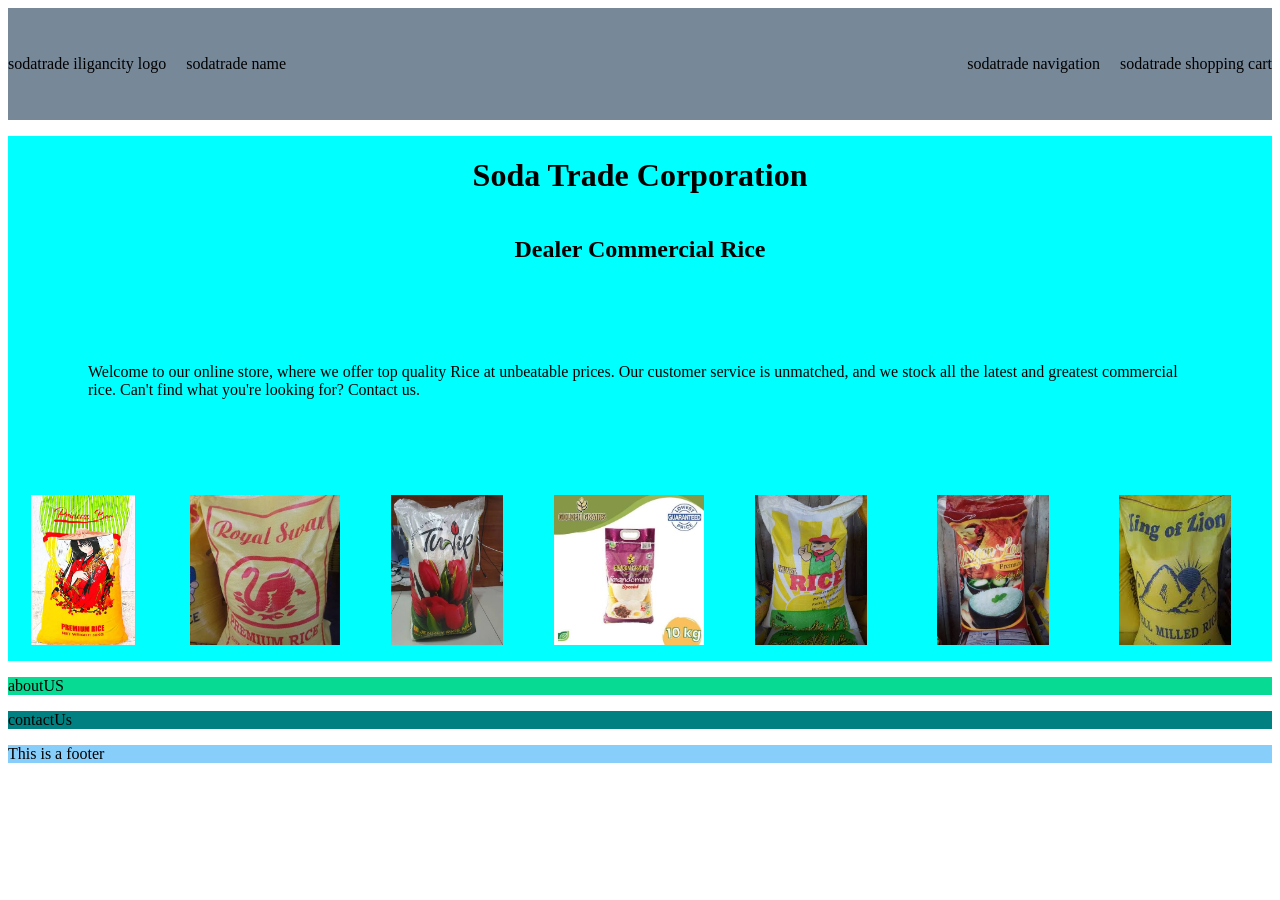
==== sodaTradeWebsite/index.html @ bf334d81 "Initial Commit" ====
<!DOCTYPE html>
<html>
    <head>
        <link rel="stylesheet" href="sodaTrade.css">

    </head>
    

    <body>
        <header>
            <div class="sodaTradeHeader1">
                <div>
                    <div>
                        sodatrade iligancity logo
                    </div>

                    <div>
                        sodatrade name
                    </div>
                </div>


                <div>
                    <div>
                        sodatrade navigation
                    </div>

                    <div>
                        sodatrade shopping cart
                    </div>
                </div>
            </div>
        </header>

        
        <main>

            <div class="frontBody1">

                <div class="frontLine1">

                    <div class="line1">

                        <h1>Soda Trade Corporation</h1>
                        <h2>Dealer Commercial Rice</h2>

                        <p>
                            Welcome to our online store, where we offer top quality Rice at unbeatable prices. Our customer service is unmatched, and we stock all the latest and greatest commercial rice. Can't find what you're looking for? Contact us.
                        </p>
                    </div>

                    
                    <div class="pictureMotion">
                        <img src="../sodaTradeImg/princessBea.jpg">
                        <img src="../sodaTradeImg/royalSwan.jpg">
                        <img src="../sodaTradeImg/tulips.jpg">
                        <img src="../sodaTradeImg/sweetRice.jpg">
                        <img src="../sodaTradeImg/kuyaRice.jpg">
                        <img src="../sodaTradeImg/dragonLady.jpg">
                        <img src="../sodaTradeImg/KingOfZion.jpg">
                        <img src="../sodaTradeImg/deliciousRice.jpg">
                    </div>

                </div>



            </div>

            

            <div class="aboutUs1">
                aboutUS
            </div>

            <div class="contactUs1">
                contactUs
            </div>

        </main>

        <footer>
            <div class="frontFooter1">
                This is a footer
            </div>
        </footer>

        <script src="sodaTradeImgAnimation.js"></script>
    </body>


</html>
---- sodaTradeWebsite/sodaTrade.css ----
.sodaTradeHeader1 {
    display: flex;
    flex-direction: row;
    justify-content: space-between;
    background-color: lightslategray;
    height: 7rem;
    align-items: center;
    margin-bottom: 1rem;
}

.sodaTradeHeader1 > div {
    display: flex;
    gap: 20px;
}

/* FRONT BODY */

.frontBody1 {
    background-color: aqua;
    margin-bottom: 1rem;
    overflow: hidden;
}

.frontLine1 > .line1 {
    display: flex;
    flex-direction: column;
    justify-content: center;
    align-items: center;
}

.line1 > p {
    margin: 5rem;
}

.line1 {
    margin-bottom: 1rem;
}

.pictureMotion {
    margin-bottom: 1rem;
    display: flex;
    flex-direction: row;
    width: 100%;
    overflow: hidden;
    gap: 2rem;
}

.pictureMotion img {
    width: 12rem;
    height: 12rem;
    object-fit: contain;
    flex-shrink: 0;
}

.aboutUs1 {
    background-color: rgb(7, 218, 147);
    margin-bottom: 1rem;
}

.contactUs1 {
    background-color: rgb(0, 128, 128);
    margin-bottom: 1rem;
}

/* FRONT FOOTER */

.frontFooter1 {
    background-color: lightskyblue;
}
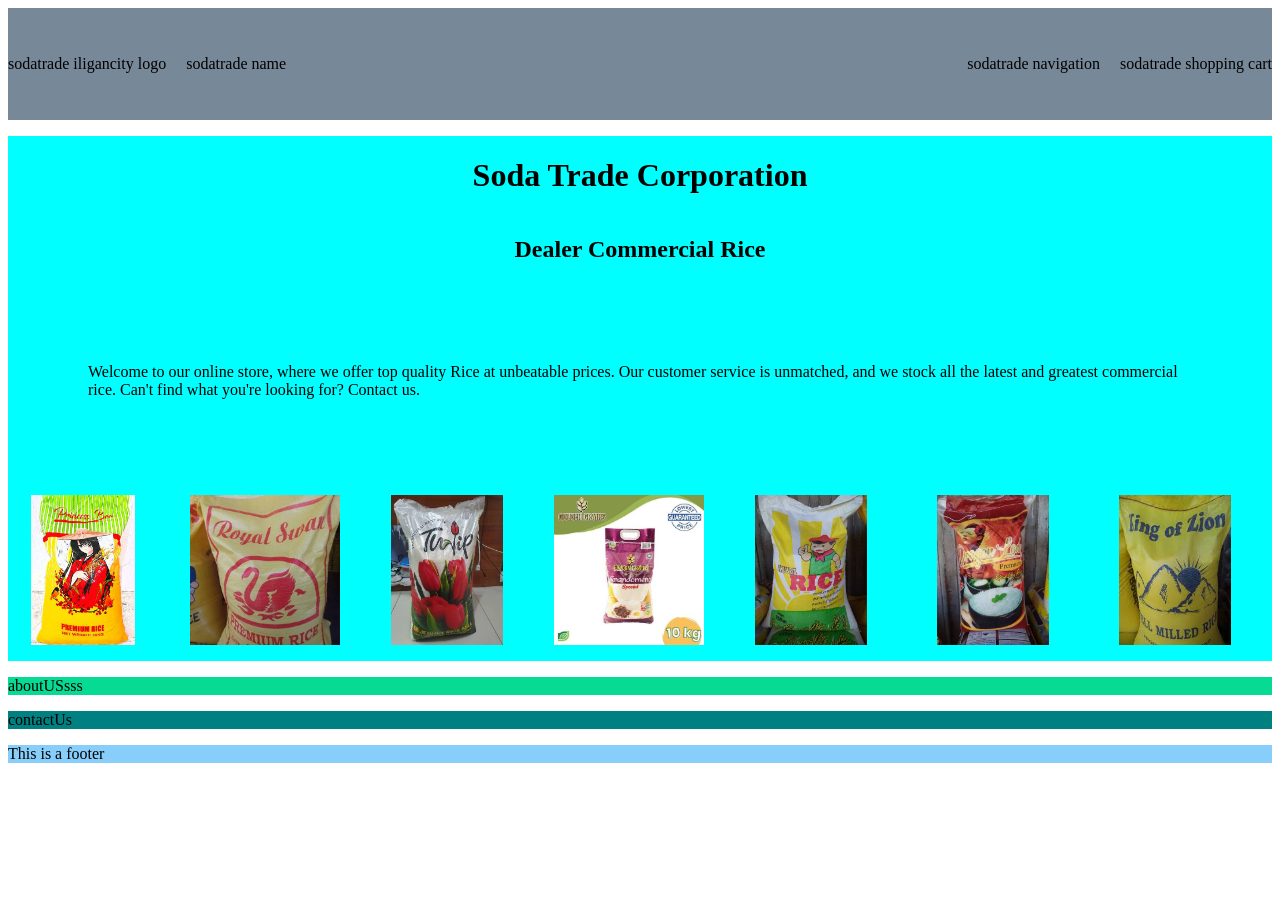
==== commit 8875c998: "test2" ====
--- a/sodaTradeWebsite/index.html
+++ b/sodaTradeWebsite/index.html
@@ -51,14 +51,14 @@
 
                     
                     <div class="pictureMotion">
-                        <img src="../sodaTradeImg/princessBea.jpg">
-                        <img src="../sodaTradeImg/royalSwan.jpg">
-                        <img src="../sodaTradeImg/tulips.jpg">
-                        <img src="../sodaTradeImg/sweetRice.jpg">
-                        <img src="../sodaTradeImg/kuyaRice.jpg">
-                        <img src="../sodaTradeImg/dragonLady.jpg">
-                        <img src="../sodaTradeImg/KingOfZion.jpg">
-                        <img src="../sodaTradeImg/deliciousRice.jpg">
+                        <img src="princessBea.jpg">
+                        <img src="royalSwan.jpg">
+                        <img src="tulips.jpg">
+                        <img src="sweetRice.jpg">
+                        <img src="kuyaRice.jpg">
+                        <img src="dragonLady.jpg">
+                        <img src="KingOfZion.jpg">
+                        <img src="deliciousRice.jpg">
                     </div>
 
                 </div>
@@ -70,7 +70,7 @@
             
 
             <div class="aboutUs1">
-                aboutUS
+                aboutUSsss
             </div>
 
             <div class="contactUs1">
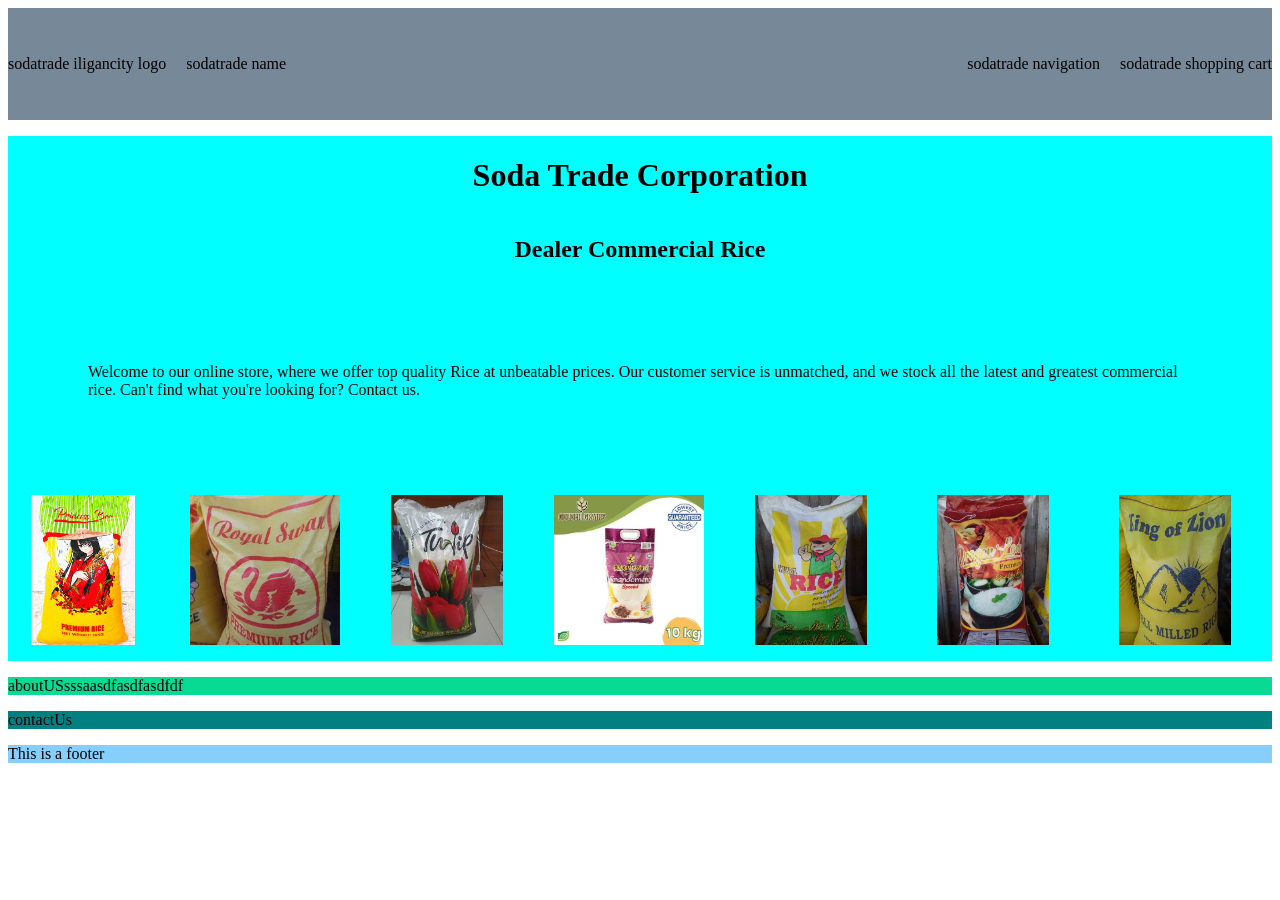
==== commit fc21ea0a: "test3" ====
--- a/sodaTradeWebsite/index.html
+++ b/sodaTradeWebsite/index.html
@@ -70,7 +70,7 @@
             
 
             <div class="aboutUs1">
-                aboutUSsss
+                aboutUSsssaasdfasdfasdfdf
             </div>
 
             <div class="contactUs1">
